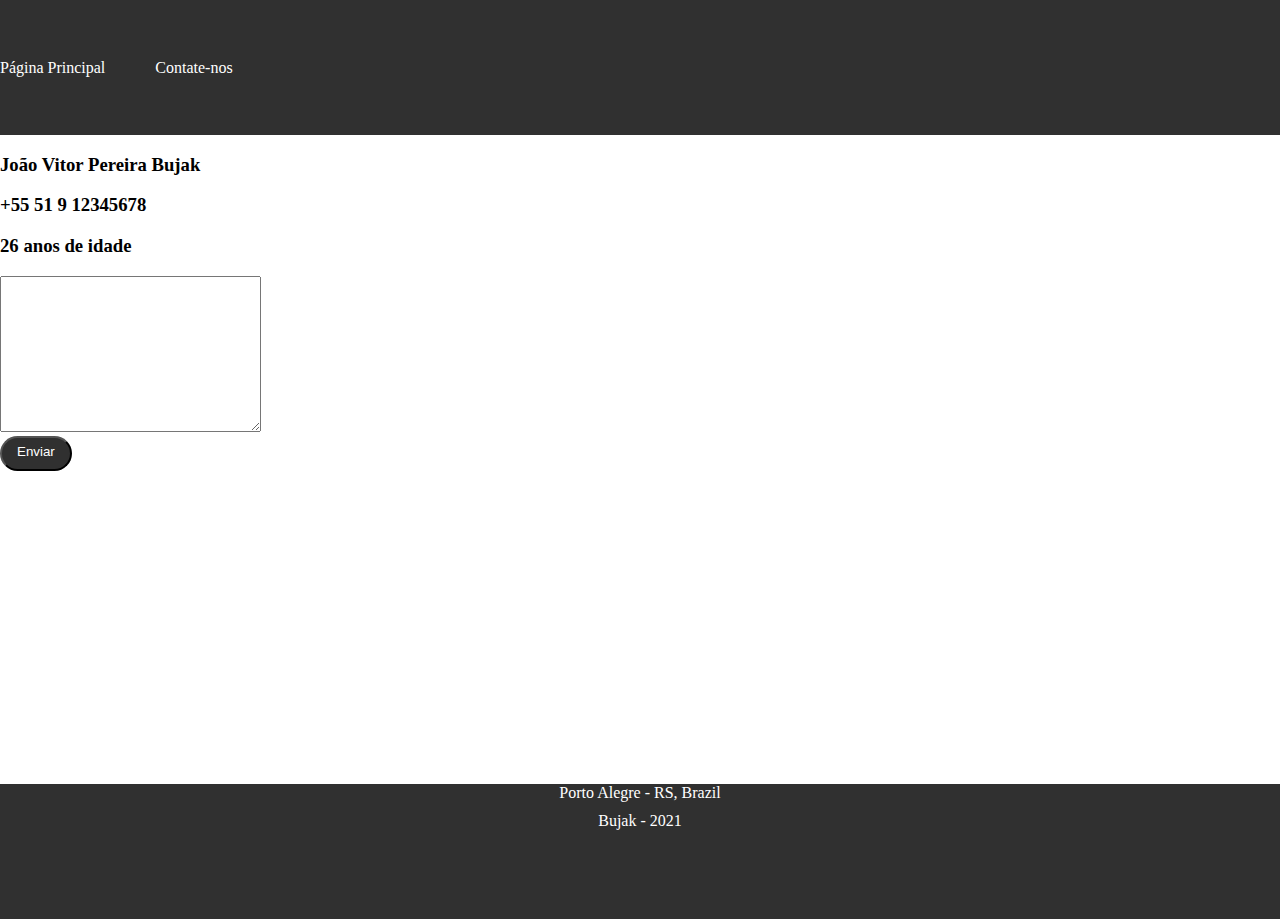
==== contato.html @ d91e9a24 "Finalizando" ====
<!DOCTYPE html>
<html lang="en">

<head>
    <meta charset="UTF-8">
    <meta http-equiv="X-UA-Compatible" content="IE=edge">
    <meta name="viewport" content="width=device-width, initial-scale=1.0">
    <link rel="stylesheet" href="style.css">
    <title>Document</title>

</head>

<body>
    <div id="site">
        <header>
            <nav>
                <a href="index.html">Página Principal</a>
                <a href="contato.html">Contate-nos</a>
            </nav>
        </header>

        <main>
            <li>
                <h3>João Vitor Pereira Bujak</h3>
            </li>
            <li>
                <h3>+55 51 9 12345678</h3>
            </li>
            <li>
                <h3>26 anos de idade</h3>
            </li>
            <div>
                <textarea name="history" id="history" cols="30" rows="10"></textarea>
            </div>

            <div>
                <button class="btn">Enviar</button>
            </div>

        </main>
        <footer>
            <div>Porto Alegre - RS, Brazil</div>
            <div>Bujak - 2021</div>
        </footer>
    </div>

</body>

</html>
---- style.css ----
html,
body{
    margin: 0;
    height: 100vh;
}

#site {
    height: 100%;
}

header{
    display: flex;
    height: 15%;
    background-color: #303030;
    align-items: center;
}

section{
    margin-bottom: 30px;
    padding: 10px;
}

main {
    
    height: 70%;
}

footer {
    display:flex;
    flex-direction: column;
    height: 15%;
    background-color: #303030;
    align-items: center;
    gap: 10px;
    color: white;
}

.btn {
    align-self: center;
    border-radius: 20px;
    padding: 6px 15px 10px 15px;
    background: #303030;
    color: white;
    transition: 0.5s;
    cursor: pointer;
}

nav {
    display: flex;
    flex-wrap: wrap;
    column-gap: 50px;
    row-gap: 20px;
}

nav a{
    text-decoration: none;
    color: white;
}
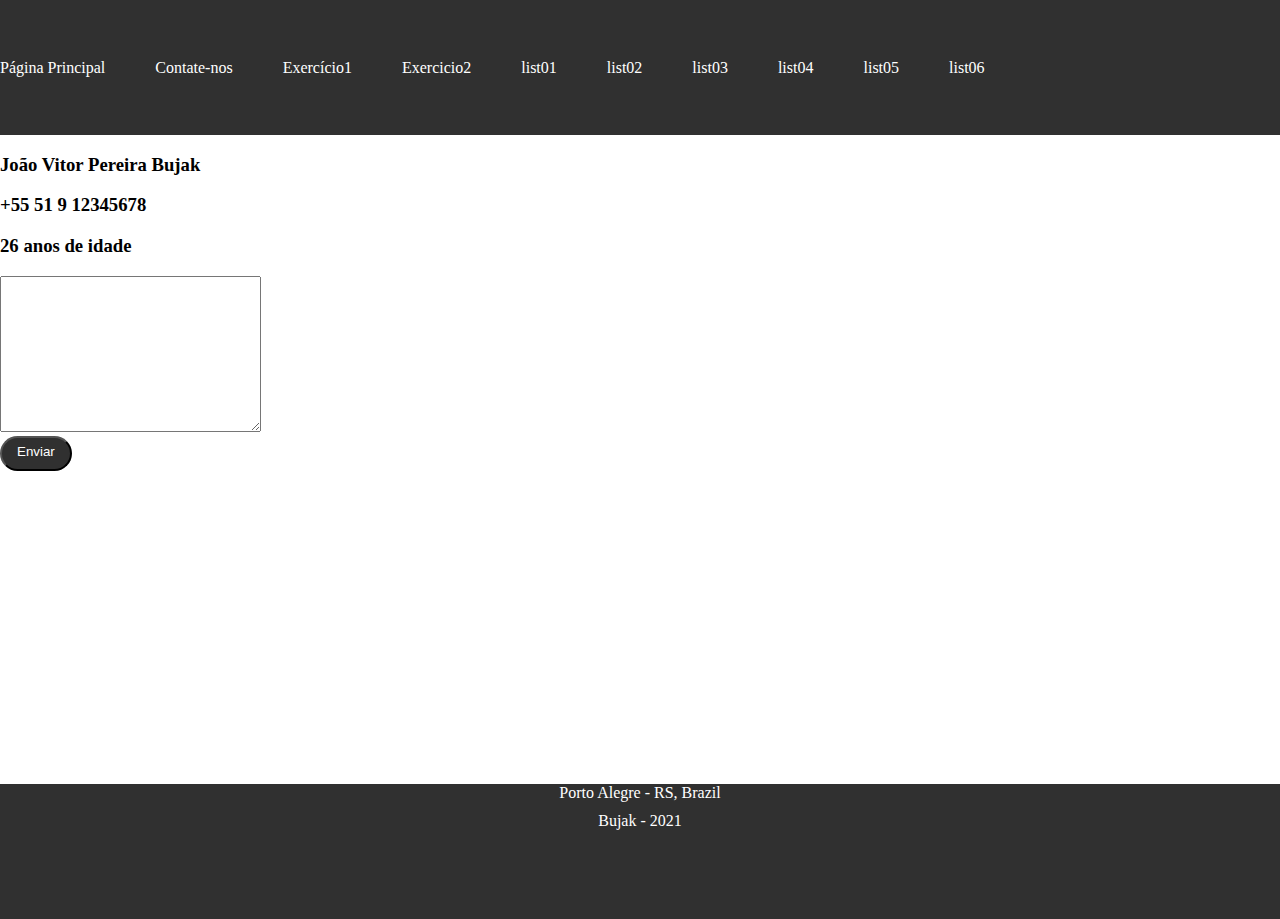
==== commit def183b1: "finalizando" ====
--- a/contato.html
+++ b/contato.html
@@ -16,6 +16,14 @@
             <nav>
                 <a href="index.html">Página Principal</a>
                 <a href="contato.html">Contate-nos</a>
+                <a href="exercicio01.html">Exercício1</a>
+                <a href="exercicio02.html">Exercicio2</a>
+                <a href="list01.html">list01</a>
+                <a href="list2.html">list02</a>
+                <a href="list3.html">list03</a>
+                <a href="list4.html">list04</a>
+                <a href="list5.html">list05</a>
+                <a href="list6.html">list06</a>
             </nav>
         </header>
 
